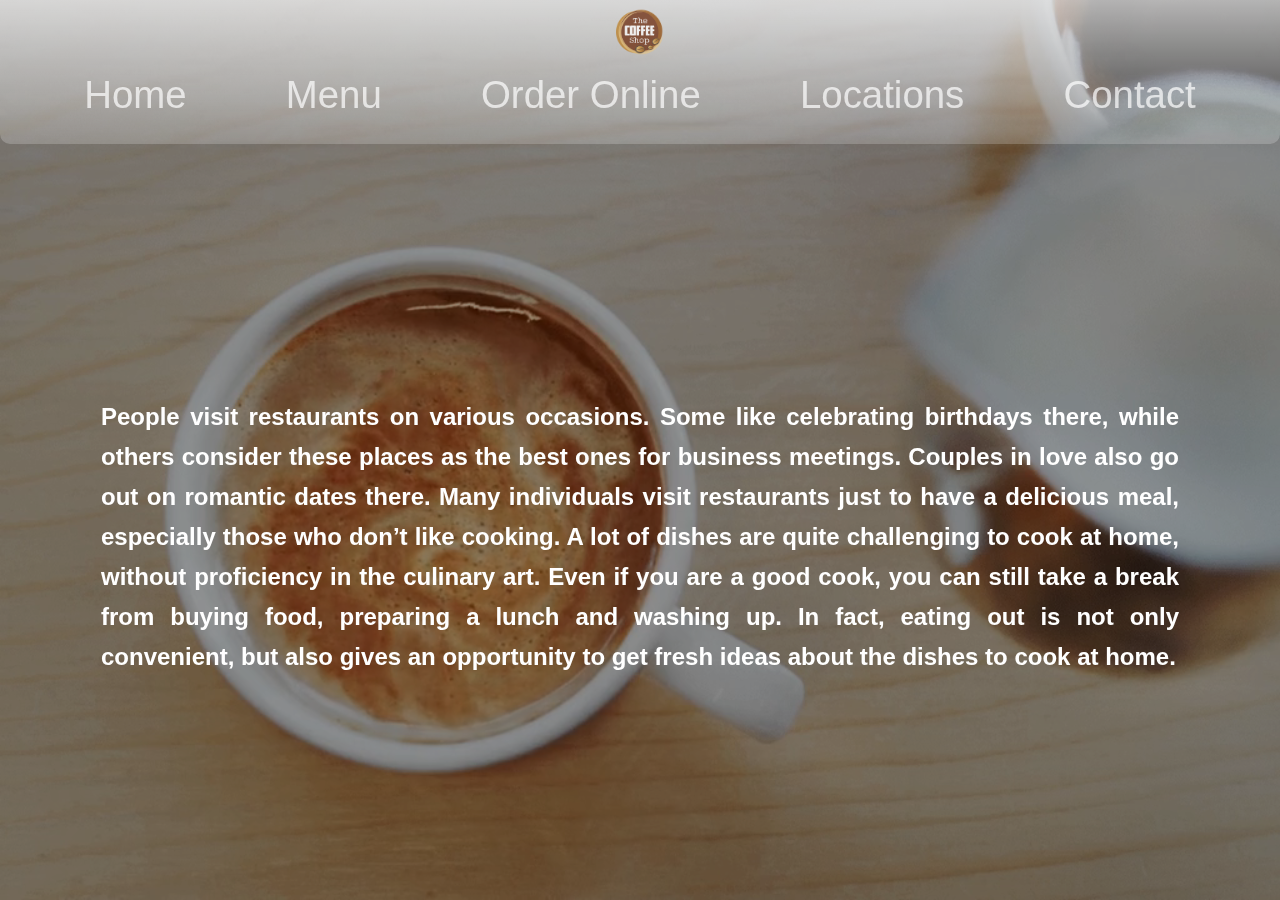
==== index.html @ 056bad61 "first commit" ====
<!DOCTYPE html>
<html lang="en">

<head>
    <meta charset="UTF-8">
    <meta http-equiv="X-UA-Compatible" content="IE=edge">
    <meta name="viewport" content="width=device-width, initial-scale=1.0">
    <title>cafe</title>
    <link rel="stylesheet" href="css_reset.css">
    <link rel="stylesheet" href="styles.css">
    <link rel="stylesheet" href="menu_bar.css">
    <link rel="stylesheet" href="media.css">
    <link rel="stylesheet" href="https://cdnjs.cloudflare.com/ajax/libs/font-awesome/4.7.0/css/font-awesome.min.css">
</head>

<body>
    <div class="container">
        <div class="main_bar">
            <div class="logo_div">
                <img class="logo_img" src="images\logo.png" alt="logo">
            </div>
            <div class="bar_elements">
                <span class="home">Home</span>
                <span class="menu">Menu</span>
                <span class="order_online">Order Online</span>
                <span class="locations">Locations</span>
                <span class="contact">Contact</span>
            </div>
            <div class="social_media_div">
                <a href="#"><img class="social_media_icons" src="images\facebook.png" alt="facebook"></a>
                <a href="#"><img class="social_media_icons" src="images\insta.png" alt="instagram"></a>
                <a href="#"><img class="social_media_icons" src="images\twitter.png" alt="twitter"></a>
            </div>
        </div>

        <div class="content_div">
            <!-- -->
        </div>

    </div>
    
    <div class="overlay"></div>
    <video autoplay muted loop class="video">
        <source src="videos\background.mp4" type="video/mp4">
    </video>

    <script src="app.js"></script>

</body>

</html>
---- styles.css ----
.video{
 
position: fixed;
z-index: -2;

}

 .overlay{
   background-color: rgba(0, 0, 0, 0.425);
  height: 100%;
   width: 100%; 
  
   position: fixed;
   z-index: -1;
 }
 .container{
  display: flex;
  position: absolute;
  height: 100%;
  width: 100%;

}

.content_div{
  flex: 3;
  z-index: 0;
  color: white;
  display: flex;
  
  flex-direction: column;
  overflow: hidden;
  
}
.content,.content_home,.content_menu,.content_order_online,.content_locations,.content_contact{
  min-height: 100vh;
 
  margin-left: 10%;
  margin-right: 10%;
  padding: 0 37px;
  
  border-radius: 8px;
  text-align:left;
  animation-name: example;
  animation-duration: 1s;
  display: flex;
  flex-direction: column;
  justify-content: center;
  align-items: center;
  flex-wrap: wrap;
}
.content_contact{
  flex-direction: column;
}


@keyframes example {
  from{
    opacity: 0%;
  }
  to{
    opacity: 100%;
  }
  
}

.text_styling{
  
animation-name: example1;
animation-duration: 0.2s;
font-size: 1.5rem;
  line-height: 40px;
opacity: 100%;
font-family:'Gill Sans', 'Gill Sans MT', Calibri, 'Trebuchet MS', sans-serif;
font-weight:700;

}
@keyframes example1 {
from{opacity: 0%;

}
to{

opacity: 100%;
}
}

.menu_image{
  height:60%;
  width: 80%;
object-fit:fill;
border-radius: 0.5rem;
animation-name: example1;
animation-duration: 0.2s;

}



.map_location{
 margin: 0 2%;
  width: 100%;
height: 50%;
border-radius: 0.7rem;

}

.map{
  display: flex;
  flex-wrap: wrap;
  justify-content: center;
  align-items: center;

}
.map_container{
  display: flex;
  flex-direction: column;
  justify-content: center;
  align-items: center;
  padding: 20px;
}


.ordering_div{
  padding: 20px 30px;
}

.menu_category_headline{
  text-decoration: underline;
  font-size: 2.5rem;
  padding-bottom: 10px;
  text-align: center;
  opacity: 100%;
  color: rgba(255, 255, 255, 0.849);
}

.menu_element_styling{
  font-size: 1.8rem;
  padding-right: 4%;
}


.menu_element{
  display: flex;
  justify-content: center;
  align-items: center;
  opacity: 50%;

}



.ordering_container{
display: flex;
flex-wrap: wrap;
justify-content: center;
}

.button{
  background-color: transparent;
  border-radius: 10px;
  color: white;
  padding: 5px 10px;
  
}

.selected{
  display: flex;
  justify-content: center;
  align-items: center;
  opacity: 100%;
}


.order{

  text-decoration: none;

}

.order_button{
  padding: 5px 10px;
  color: black;
  font-size: 2rem;
  border-radius: 10px;
  background-color:rgb(78, 182, 241);
  text-decoration: none;
  transition: 0.3s;
}
.order_button:hover{
  padding: 10px 20px;
  font-size: 2.5rem;

}


.form{
  padding-top: 5%;
  display: flex;
  flex-wrap: wrap;
  flex-direction: column;
  justify-content: center;
  align-items: center;
  padding-right: 10px;
}
.form_specific{
 color: white;
 text-align: center;
 padding-left: 10px;

}
.input{
  border: none;
  border-radius: 10px;
  padding: 0;
  padding-left: 10px;
  height: 40px;
  font-family:'Gill Sans', 'Gill Sans MT', Calibri, 'Trebuchet MS', sans-serif;
  font-size: 1.6rem;
width: 100%;
}
.headline{
  text-decoration: underline;
  font-size: 2.5rem;
  padding-top: 20px;
  padding-bottom: 10px;
  text-align: center;
  opacity: 100%;
  font-weight: 700;
  color: rgba(255, 255, 255, 0.849);
}
.submit{
  padding: 1%;
  font-size: 2rem;
  cursor: pointer;
  padding:10px;
  border: none;
  border-radius:10px;
  background-color:rgb(78, 182, 241) ;
  transition: 0.2s;
}
.submit:hover{
  font-size: 2.4rem;
}

.content_div_{
 width: 100%;
  color: white;
  display: flex;
  
  flex-direction: column;
  overflow: hidden;
  
}
.centering_order{
  text-align: center;
  width:100%
}
.content_{
  min-height: 100vh;
 
  margin-left: 10%;
  margin-right: 10%;
  padding: 0 37px;
  
  border-radius: 8px;
  text-align:left;
  animation-name: example;
  animation-duration: 1s;
  display: flex;
  flex-direction: column;
  justify-content: center;
  align-items: center;
  flex-wrap: wrap;
}
.phn{
 color: rgb(255, 255, 255);
 padding:20px;
 margin-bottom: 20%;
 

}
.mail{
  color: white;
  padding:20px;
  margin-bottom: 20%;
}
.mail:hover,.phn:hover{
  color: rgba(172, 255, 47, 0.671);
}
.contact_specific_styling{
  font-size: 3rem;
  padding-bottom: 5%;
}

.icon_styling{
  color: white;
  padding: 20px;
}
.icon_styling:hover{
color: rgb(64, 170, 241);
}
.social_media_container_styling{
  display: flex;
  justify-content: center;
  align-items: center;
  flex-wrap: wrap;
}
---- menu_bar.css ----
.main_bar{
    height: 100%;
    flex: 1;
    background:linear-gradient(rgba(255, 255, 255, 0.4),
    rgba(255, 255, 255,0.1) );
  z-index: 0;
  border-bottom-right-radius:90%;
  border-top-right-radius: 90%;
  transition: 0.5s ;
  }
  
   .main_bar:hover{
 
     flex: 1.25;
     background:linear-gradient(rgba(255, 255, 255, 0.7),
     rgba(255, 255, 255,0.2) );

  border-bottom-right-radius:100%;
  border-top-right-radius: 100%;
   }
   
   
   .logo_div{
    display: flex;
    justify-content:center;
    align-items: center;
    padding-right: 37px;
    padding-top: 20px;
  }
  
  .logo_img{
    height: 9rem;
    width: 9rem;
    opacity: 70%;
    transition: 0.5s;
    
  }
  
  
  .logo_img:hover{
    height: 10rem;
    width: 10rem;
    opacity: 90%;
  }

  .bar_elements{
  display: flex;
  flex-direction: column;
  justify-content: center;
  text-align: center;
  height: 60%;
  padding-right: 27px;
  }
  
  .elements{
  margin-bottom: 30px;
  font-size: 2.4rem;
  color: rgba(255, 255, 255, 0.705);
  margin-left: 10px;
  margin-right: 10px;
  font-family:'Gill Sans', 'Gill Sans MT', Calibri, 'Trebuchet MS', sans-serif;
  font-weight:400;
  padding-top:10px ;
  padding-bottom:10px ;
  transition: 0.2s;
  }

.home{
   margin-left: 10px;
  margin-right: 10px;
    margin-bottom: 30px;
    padding-top:10px ;
    padding-bottom:10px ;
  color: rgba(255, 255, 255, 0.705);

  font-size: 2.4rem;
 
  font-family:'Gill Sans', 'Gill Sans MT', Calibri, 'Trebuchet MS', sans-serif;
  font-weight:400;

  transition: 0.2s;
}

.menu{
  margin-left: 10px;
  margin-right: 10px;
    margin-bottom: 30px;
    padding-top:10px ;
    padding-bottom:10px ;
  font-size: 2.4rem;
  color: rgba(255, 255, 255, 0.705);
  
  font-family:'Gill Sans', 'Gill Sans MT', Calibri, 'Trebuchet MS', sans-serif;
  font-weight:400;

  transition: 0.2s;
}
.order_online{
    margin-bottom: 30px;
  font-size: 2.4rem;
  color: rgba(255, 255, 255, 0.705);
  margin-left: 10px;
  margin-right: 10px;
  font-family:'Gill Sans', 'Gill Sans MT', Calibri, 'Trebuchet MS', sans-serif;
  font-weight:400;
  padding-top:10px ;
  padding-bottom:10px ;
  transition: 0.2s;
}
.locations{
    margin-bottom: 30px;
  font-size: 2.4rem;
  color: rgba(255, 255, 255, 0.705);
  margin-left: 10px;
  margin-right: 10px;
  font-family:'Gill Sans', 'Gill Sans MT', Calibri, 'Trebuchet MS', sans-serif;
  font-weight:400;
  padding-top:10px ;
  padding-bottom:10px ;
  transition: 0.2s;
}
.contact{
  margin-bottom: 0px;
  margin-left: 10px;
  margin-right: 10px;
  padding-top:10px ;
  padding-bottom:10px ;
  font-size: 2.4rem;
  color: rgba(255, 255, 255, 0.705);
  font-family:'Gill Sans', 'Gill Sans MT', Calibri, 'Trebuchet MS', sans-serif;
  font-weight:400;
  transition: 0.2s;


}






  .elements:hover,.home:hover,.menu:hover,.order_online:hover,.locations:hover{
  
  background-color: rgba(0, 0, 0, 0.26) ;
  margin-left: 10px;
  margin-right: 20px;
    margin-bottom: 30px;
    padding-top:10px ;
    padding-bottom:10px ;
    border-radius: 10px;
    font-size: 2.6rem;
    color: rgb(255, 255, 255);
   
    font-family:'Gill Sans', 'Gill Sans MT', Calibri, 'Trebuchet MS', sans-serif;
    font-weight:700;
 
    }
   
    .contact:hover{
        background-color: rgba(0, 0, 0, 0.26) ;
    margin-bottom: 30px;
    font-size: 2.6rem;
    color: rgb(255, 255, 255);
    margin-left: 10px;
    margin-right: 20px;
    font-family:'Gill Sans', 'Gill Sans MT', Calibri, 'Trebuchet MS', sans-serif;
    font-weight:700;
    padding-top:10px ;
    padding-bottom:10px ;
    border-radius: 10px;
    margin-bottom: 0px;

}
  .last{
    margin-bottom: 0px;
  }
 
  .social_media_div{
    
    display: flex;
    justify-content: center;
    text-align: center;
    padding-right: 20px;
    padding-top: 25px;

  }
  
  .social_media_icons{
    height: 50px;
    width: 50px;
    margin-right: 10px;
    transition: 0.5s;
  }
  .social_media_icons:hover{
    height: 70px;
    width: 70px;
  }
  

  


 .marker{ 
    background-color: rgba(0, 0, 0, 0.46) ;
      margin-bottom: 30px;
      font-size: 2.6rem;
      color: rgb(255, 255, 255);
      margin-left: 10px;
      margin-right: 20px;
      font-family:'Gill Sans', 'Gill Sans MT', Calibri, 'Trebuchet MS', sans-serif;
      font-weight:700;
      padding-top:10px ;
      padding-bottom:10px ;
      border-radius: 10px;
      }

      
 .contact_marker{ 
    background-color: rgba(0, 0, 0, 0.46) ;
      margin-bottom: 0px;
      font-size: 2.6rem;
      color: rgb(255, 255, 255);
      margin-left: 10px;
      margin-right: 20px;
      font-family:'Gill Sans', 'Gill Sans MT', Calibri, 'Trebuchet MS', sans-serif;
      font-weight:700;
      padding-top:10px ;
      padding-bottom:10px ;
      border-radius: 10px;
      }
---- media.css ----
@media (min-aspect-ratio: 16/9) {
    .video{
      width: 100%;
      height: auto;
    }
  }
  
  @media (max-aspect-ratio: 16/9){
    .video{
      width: auto;
      height: 100%;
    }
  }
  @media (max-width:88em){
      .social_media_div{
padding-top: 20px;}
.order{
    margin-top: 0px;
}


}
  
  @media (max-width: 80em) {
  .container{
    flex-direction: column;
  }
  .main_bar{
height:auto;
flex: none;
width: 100%;
border-bottom-right-radius: 10px;
border-top-right-radius: 0%;
border-bottom-left-radius: 10px;
/* position: sticky; */
display: flex;
flex-direction: column;
/* left: 0px; */
z-index: 4;

}
.main_bar:hover{
    flex: none;
width: 100%;
border-bottom-right-radius: 10px;
border-top-right-radius: 0%;
border-bottom-left-radius: 10px;
/* position: sticky; */
display: flex;
flex-direction: column;
/* left: 0px; */
z-index: 4;
}
.logo_div{
    flex: 1;
    display:flex;
    justify-content:center;
    align-items: flex-start;
    padding-right: 0px;
    padding-top: 0.5rem;
}
.logo_img{
    height:3rem;
    width: 3rem;
}
.bar_elements{
    flex: 9;
    display: flex;
    flex-direction:row;
    justify-content:space-evenly;
 
    padding-right: 0px;
    margin-top: 10px;
flex-wrap: wrap;

}
.home{

  margin-bottom: 20px;    
  padding-left: 5px;
  padding-right: 5px;
}
.menu{
 
    margin-bottom: 20px;
    padding-left: 5px;
  padding-right: 5px;
}
.order_online{

    margin-bottom: 20px;
    padding-left: 5px;
    padding-right: 5px;
}
.locations{

    margin-bottom: 20px;
    padding-left: 5px;
  padding-right: 5px;
}
.contact{

    margin-bottom: 20px;
    padding-left: 5px;
  padding-right: 5px;

}
.elements:hover,.home:hover,.menu:hover,.order_online:hover,.locations:hover{
margin-bottom: 20px;
}

 .contact:hover{
    margin-bottom: 20px;    
} 

.marker{
display: flex;
align-items: center;
justify-content: center;
}

.contact_marker{ 
margin-bottom: 20px;
}


.social_media_div{
    display: none;
}


.content_div{
    margin-top: 30px;
    flex-direction: column;
    overflow: visible;
    overflow-y: visible;
}
.content,.content,.content_home,.content_menu,.content_order_online,.content_locations,.content_contact{
    margin-left: 5%;
    margin-right: 5%;

    text-align: justify;
min-height:100%;}
.content_order_online{
    flex-direction: column;
}
.text_styling{
  
    animation-name: example1;
    animation-duration: 1s;
    
    }
.menu_image{
    height: 75%;
    
}

  }
    

  @media (max-width: 38em) {
    .container{
      flex-direction: column;
    }
    
 
  .home{
      margin-top: 5px;
      margin-bottom: 5px;
    font-size: 1.7rem;
    margin-left: 0px;
    font-weight:200;
  }
  .menu{
      margin-top: 5px;
      margin-bottom: 5px;
          font-size: 1.7rem;
      margin-left: 0px;
      font-weight:200;
    
  }
  .order_online{
    margin-top: 5px;
    margin-bottom: 5px;
  font-size: 1.7rem;
  margin-left: 0px;
  font-weight:200;
  }
  .locations{
    margin-top: 5px;
    margin-bottom: 5px;
  font-size: 1.7rem;
  margin-left: 0px;
  font-weight:200;
  
  }
  .contact{
      margin-top: 5px;
      margin-bottom: 5px;
      font-size: 1.7rem;
      margin-left: 0px;
      font-weight:200;  
  }
  .elements:hover,.home:hover,.menu:hover,.order_online:hover,.locations:hover{
    background-color: rgba(0, 0, 0, 0.46) ;
    margin-top: 5px;
    margin-bottom: 5px;
        font-size: 1.7rem;
    color: rgba(255, 255, 255);
    margin-left: 0px;
    margin-right: 10px;
    font-weight:200;
    padding-top:10px ;
    padding-bottom:10px ;
    padding-right: 5px;
    padding-left: 5px;
  }
   .contact:hover{
    background-color: rgba(0, 0, 0, 0.46) ;
    margin-top: 5px;
    margin-bottom: 5px;
        font-size: 1.7rem;
    color: rgba(255, 255, 255);
    margin-left: 0px;
    margin-right: 10px;
    font-weight:200;
    padding-top:10px ;
    padding-bottom:10px ;
    padding-right: 5px;
    padding-left: 5px;
      } 
  .marker{
      margin-top: 5px;
  margin-bottom: 5px;
      font-size: 1.7rem;
  margin-left: 0px;
  margin-right: 10px;
  font-weight:200;
  padding-right: 5px;
  padding-left: 5px;
  }
  
  .contact_marker{ 
      margin-top: 5px;
  margin-bottom: 5px;
      font-size: 1.7rem;
  margin-left: 0px;
  margin-right: 10px;
  font-weight:200;
  padding-right: 5px;
  padding-left: 5px;
      
  }

  .content_div{
      margin-top: 20px;
  }
  .content,.content,.content_home,.content_menu,.content_order_online,.content_locations,.content_contact{
 
      padding:20px;
  min-height:auto;
}

  .content_menu{
      flex-direction: row;
  }
  .map_location{
      margin-bottom: 8px;
  }
  .text_styling{
      font-size: 1.3rem;
        line-height: 25px;
      font-weight:400;
      }
      
      .ordering_div{
          padding: 10px 0;
          width: 100%;
      }
  .order{
      padding-top: 10px;
      margin-top: 0px;
  }
  .headline{
    text-decoration: underline;
    font-size: 1.8rem;
    padding-top: 20px;
    padding-bottom: 10px;
    text-align: center;
    opacity: 100%;
    font-weight: 700;
    color: rgba(255, 255, 255, 0.849);
  }
 
  .menu_image{
    height:auto;
    width:100%;
    padding-top: 10px;
  }
  .content_{
    padding:0px;
  }
  .input{

    height: auto;
    font-size: 1rem;
  }
  .submit{
    font-size: 1rem;
   
  }
  .submit:hover{
    font-size: 1rem;
  }
    }
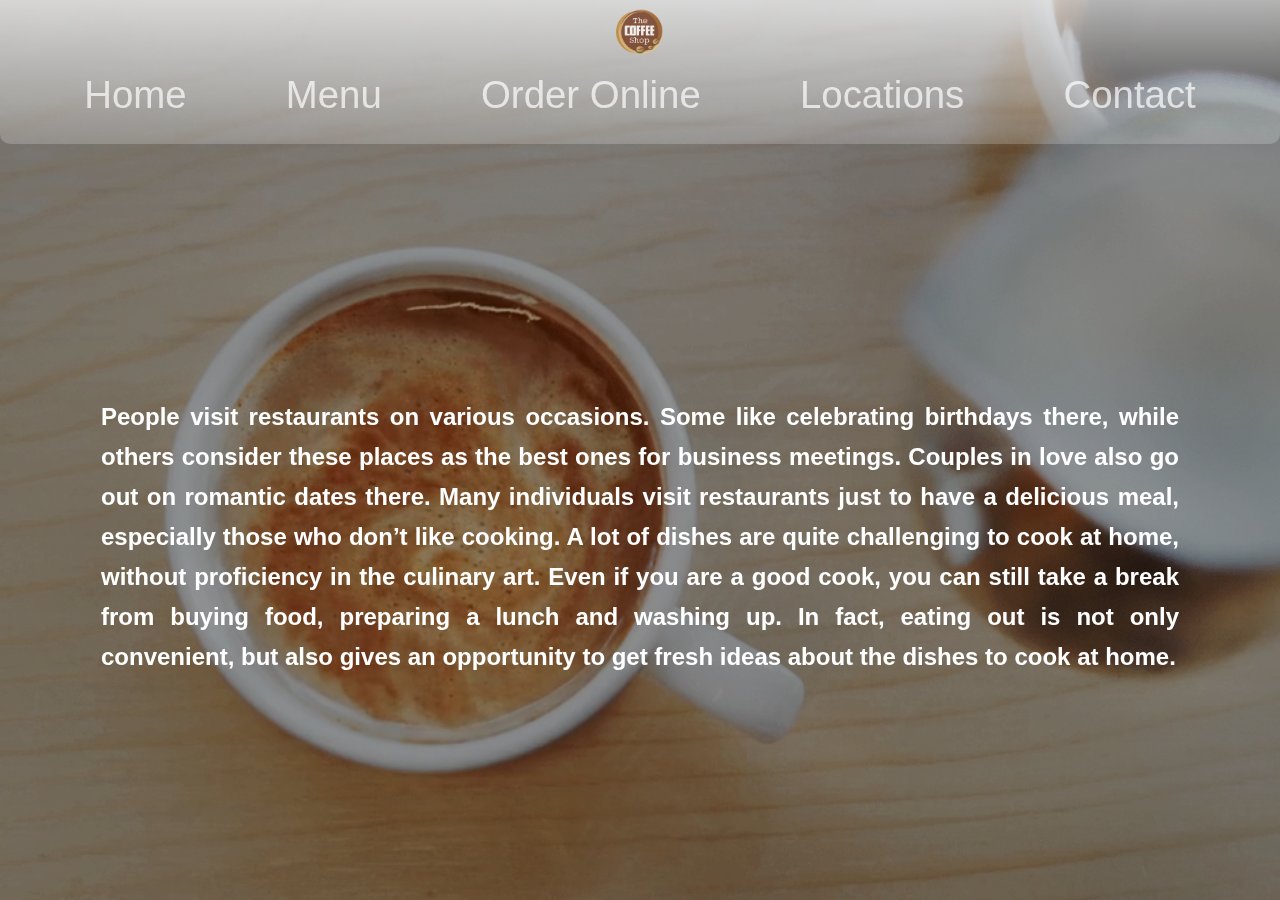
==== commit d4cac1fe: "Update index.html" ====
--- a/index.html
+++ b/index.html
@@ -34,7 +34,7 @@
         </div>
 
         <div class="content_div">
-            <!-- -->
+            <!--comment -->
         </div>
 
     </div>
@@ -48,4 +48,4 @@
 
 </body>
 
-</html>+</html>
--- a/media.css
+++ b/media.css
@@ -167,49 +167,49 @@
   .home{
       margin-top: 5px;
       margin-bottom: 5px;
-    font-size: 1.7rem;
+    font-size: 1.5rem;
     margin-left: 0px;
-    font-weight:200;
+    font-weight:bold;
   }
   .menu{
       margin-top: 5px;
       margin-bottom: 5px;
-          font-size: 1.7rem;
+          font-size: 1.5rem;
       margin-left: 0px;
-      font-weight:200;
+      font-weight:bold;
     
   }
   .order_online{
     margin-top: 5px;
     margin-bottom: 5px;
-  font-size: 1.7rem;
+  font-size: 1.5rem;
   margin-left: 0px;
-  font-weight:200;
+  font-weight:bold;
   }
   .locations{
     margin-top: 5px;
     margin-bottom: 5px;
-  font-size: 1.7rem;
+  font-size: 1.5rem;
   margin-left: 0px;
-  font-weight:200;
+  font-weight:bold;
   
   }
   .contact{
       margin-top: 5px;
       margin-bottom: 5px;
-      font-size: 1.7rem;
+      font-size: 1.5rem;
       margin-left: 0px;
-      font-weight:200;  
+      font-weight:bold;  
   }
   .elements:hover,.home:hover,.menu:hover,.order_online:hover,.locations:hover{
     background-color: rgba(0, 0, 0, 0.46) ;
     margin-top: 5px;
     margin-bottom: 5px;
-        font-size: 1.7rem;
+        font-size: 1.5rem;
     color: rgba(255, 255, 255);
     margin-left: 0px;
     margin-right: 10px;
-    font-weight:200;
+    font-weight:700;
     padding-top:10px ;
     padding-bottom:10px ;
     padding-right: 5px;
@@ -219,11 +219,11 @@
     background-color: rgba(0, 0, 0, 0.46) ;
     margin-top: 5px;
     margin-bottom: 5px;
-        font-size: 1.7rem;
+        font-size: 1.5rem;
     color: rgba(255, 255, 255);
     margin-left: 0px;
     margin-right: 10px;
-    font-weight:200;
+    font-weight:700;
     padding-top:10px ;
     padding-bottom:10px ;
     padding-right: 5px;
@@ -232,10 +232,10 @@
   .marker{
       margin-top: 5px;
   margin-bottom: 5px;
-      font-size: 1.7rem;
+      font-size: 1.5rem;
   margin-left: 0px;
   margin-right: 10px;
-  font-weight:200;
+  font-weight:700;
   padding-right: 5px;
   padding-left: 5px;
   }
@@ -243,10 +243,10 @@
   .contact_marker{ 
       margin-top: 5px;
   margin-bottom: 5px;
-      font-size: 1.7rem;
+      font-size: 1.5rem;
   margin-left: 0px;
   margin-right: 10px;
-  font-weight:200;
+  font-weight:700;
   padding-right: 5px;
   padding-left: 5px;
       
@@ -277,6 +277,12 @@
           padding: 10px 0;
           width: 100%;
       }
+
+      .order_button:hover{
+        padding: 5px 10px;
+        font-size: 1.3rem
+      }
+
   .order{
       padding-top: 10px;
       margin-top: 0px;
